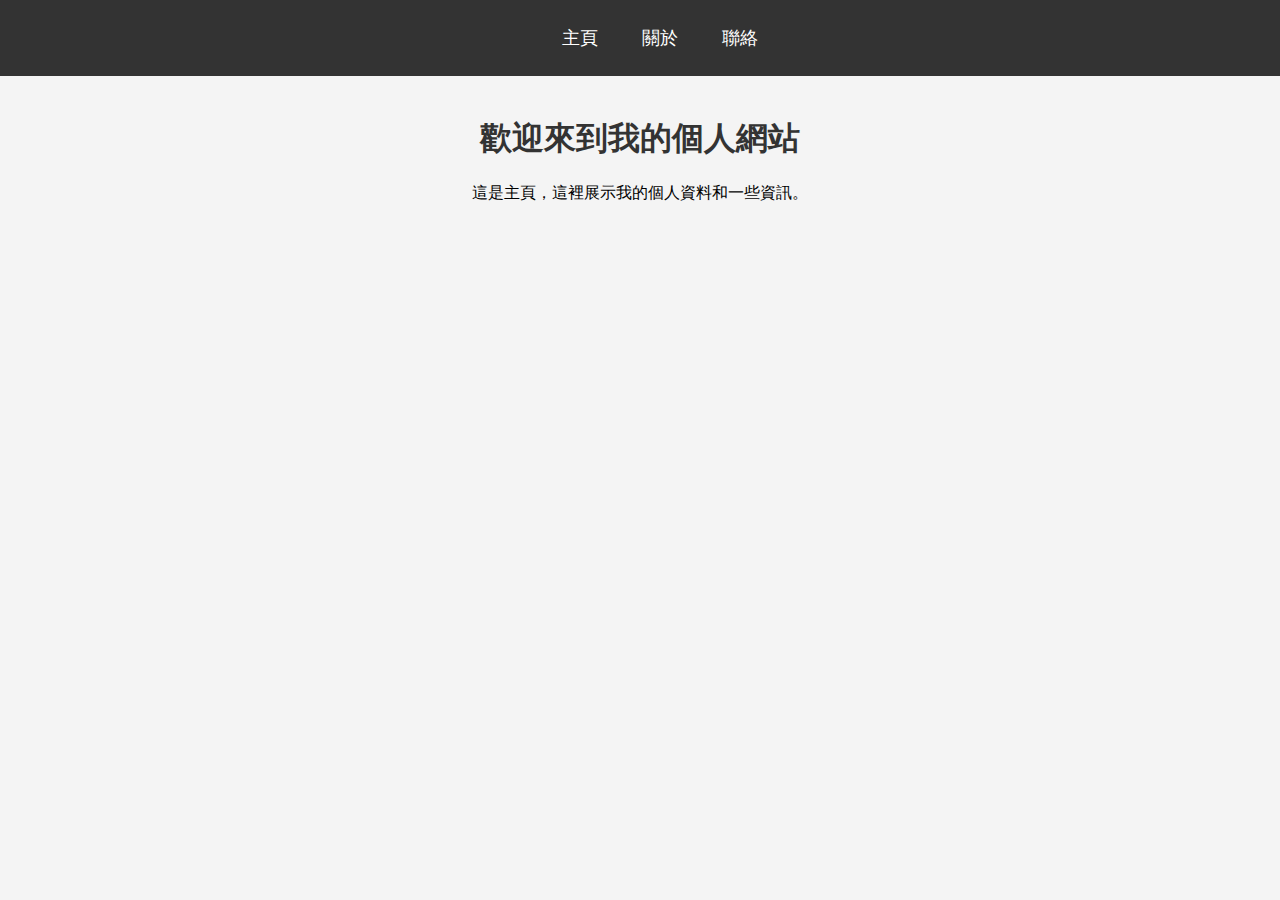
==== index.html @ 907cafa3 "Add files via upload" ====
<!DOCTYPE html>
<html lang="en">
<head>
    <meta charset="UTF-8">
    <meta name="viewport" content="width=device-width, initial-scale=1.0">
    <title>主頁</title>
    <link rel="stylesheet" href="style.css">
</head>
<body>
    <header>
        <nav>
            <ul>
                <li><a href="index.html">主頁</a></li>
                <li><a href="about.html">關於</a></li>
                <li><a href="contact.html">聯絡</a></li>
            </ul>
        </nav>
    </header>
    <main>
        <h1>歡迎來到我的個人網站</h1>
        <p>這是主頁，這裡展示我的個人資料和一些資訊。</p>
    </main>
</body>
</html>
---- style.css ----
/* 基本樣式 */
body {
    font-family: Arial, sans-serif;
    margin: 0;
    padding: 0;
    background-color: #f4f4f4;
}

header {
    background-color: #333;
    padding: 10px 0;
}

nav ul {
    list-style-type: none;
    text-align: center;
}

nav ul li {
    display: inline;
    margin: 0 20px;
}

nav ul li a {
    color: white;
    text-decoration: none;
    font-size: 18px;
}

main {
    padding: 20px;
    text-align: center;
}

h1 {
    color: #333;
}
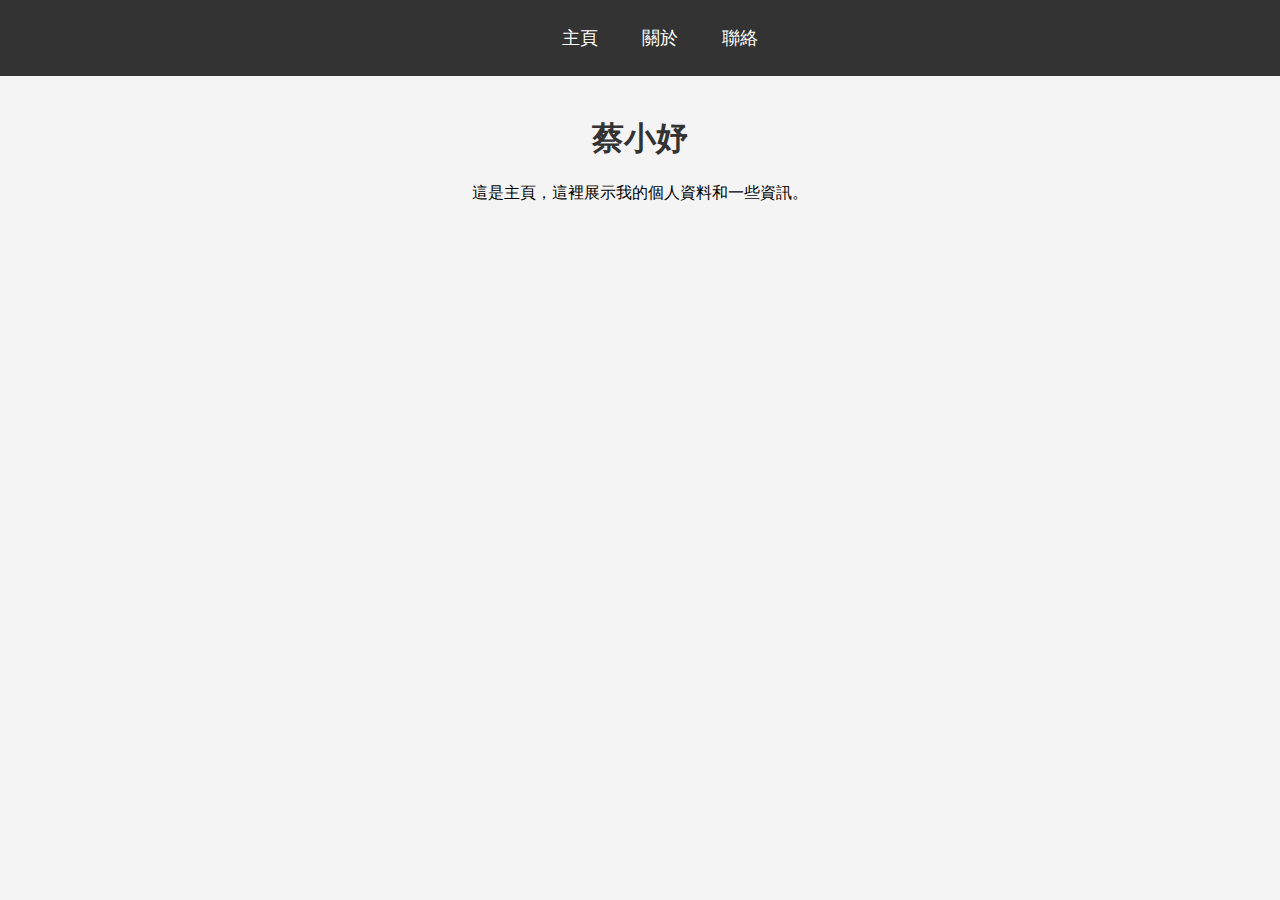
==== commit 5a797bf2: "改名字" ====
--- a/index.html
+++ b/index.html
@@ -17,7 +17,7 @@
         </nav>
     </header>
     <main>
-        <h1>歡迎來到我的個人網站</h1>
+        <h1>蔡小妤</h1>
         <p>這是主頁，這裡展示我的個人資料和一些資訊。</p>
     </main>
 </body>
